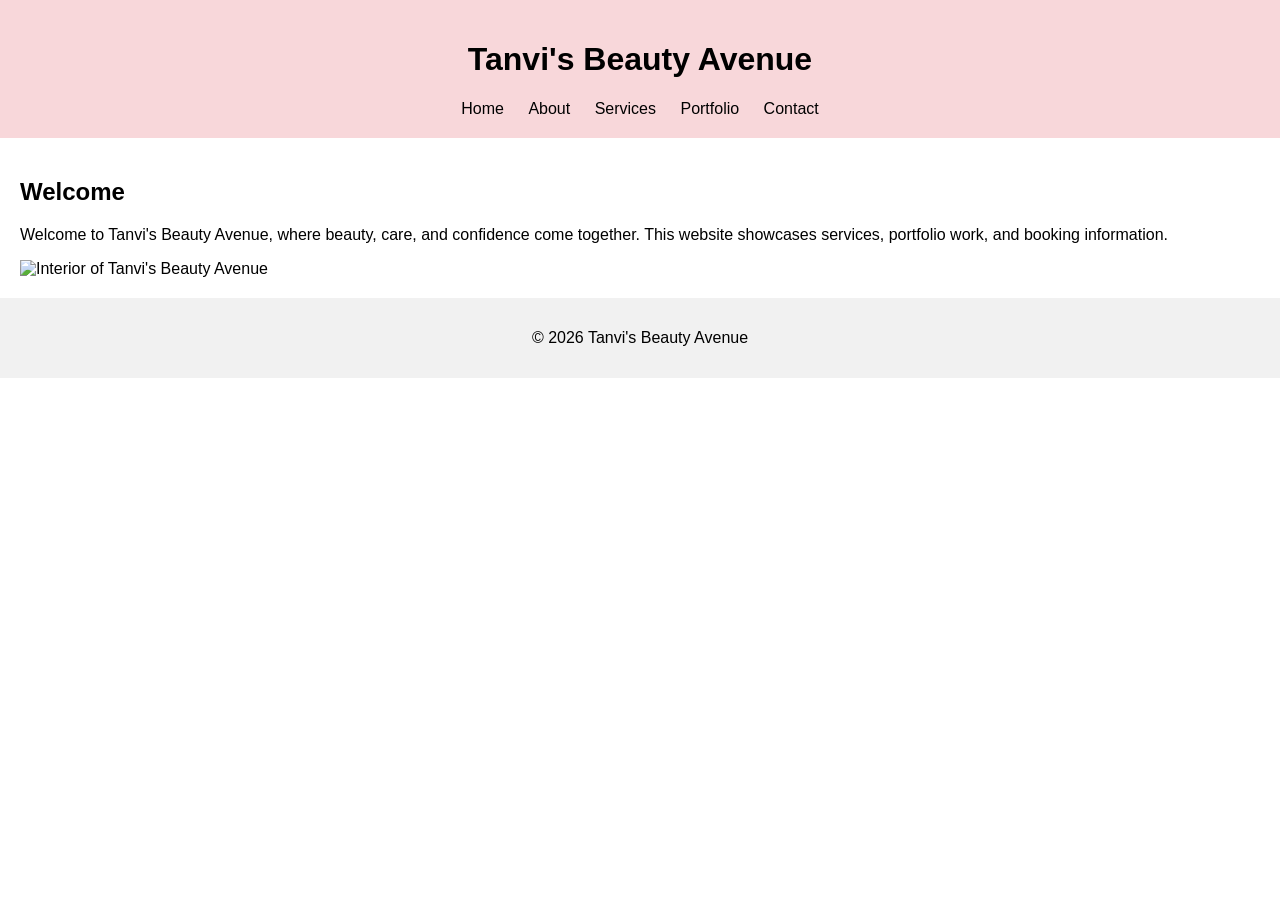
==== index.html @ 6024a4e2 "Add files via upload" ====
<!DOCTYPE html>
<html lang="en">
<head>
  <meta charset="UTF-8">
  <meta name="description" content="Tanvi's Beauty Avenue homepage">
  <meta name="viewport" content="width=device-width, initial-scale=1.0">
  <title>Home | Tanvi's Beauty Avenue</title>
  <link rel="stylesheet" href="style.css">
</head>
<body>
  <header>
    <h1>Tanvi's Beauty Avenue</h1>
    <nav>
      <a href="index.html">Home</a>
      <a href="about.html">About</a>
      <a href="services.html">Services</a>
      <a href="portfolio.html">Portfolio</a>
      <a href="contact.html">Contact</a>
    </nav>
  </header>

  <main>
    <h2>Welcome</h2>
    <p>Welcome to Tanvi's Beauty Avenue, where beauty, care, and confidence come together. This website showcases services, portfolio work, and booking information.</p>
  <img src="PFP.JPG" alt="Interior of Tanvi's Beauty Avenue" width="320">
</main>

  <footer>
    <p>&copy; 2026 Tanvi's Beauty Avenue</p>
  </footer>
</body>
</html>
---- style.css ----
body {
  font-family: Arial, sans-serif;
  margin: 0;
  padding: 0;
}

header {
  background-color: #f8d7da;
  padding: 20px;
  text-align: center;
}

nav a {
  margin: 0 10px;
  text-decoration: none;
  color: black;
}

main {
  padding: 20px;
}

footer {
  text-align: center;
  padding: 15px;
  background-color: #f1f1f1;
}
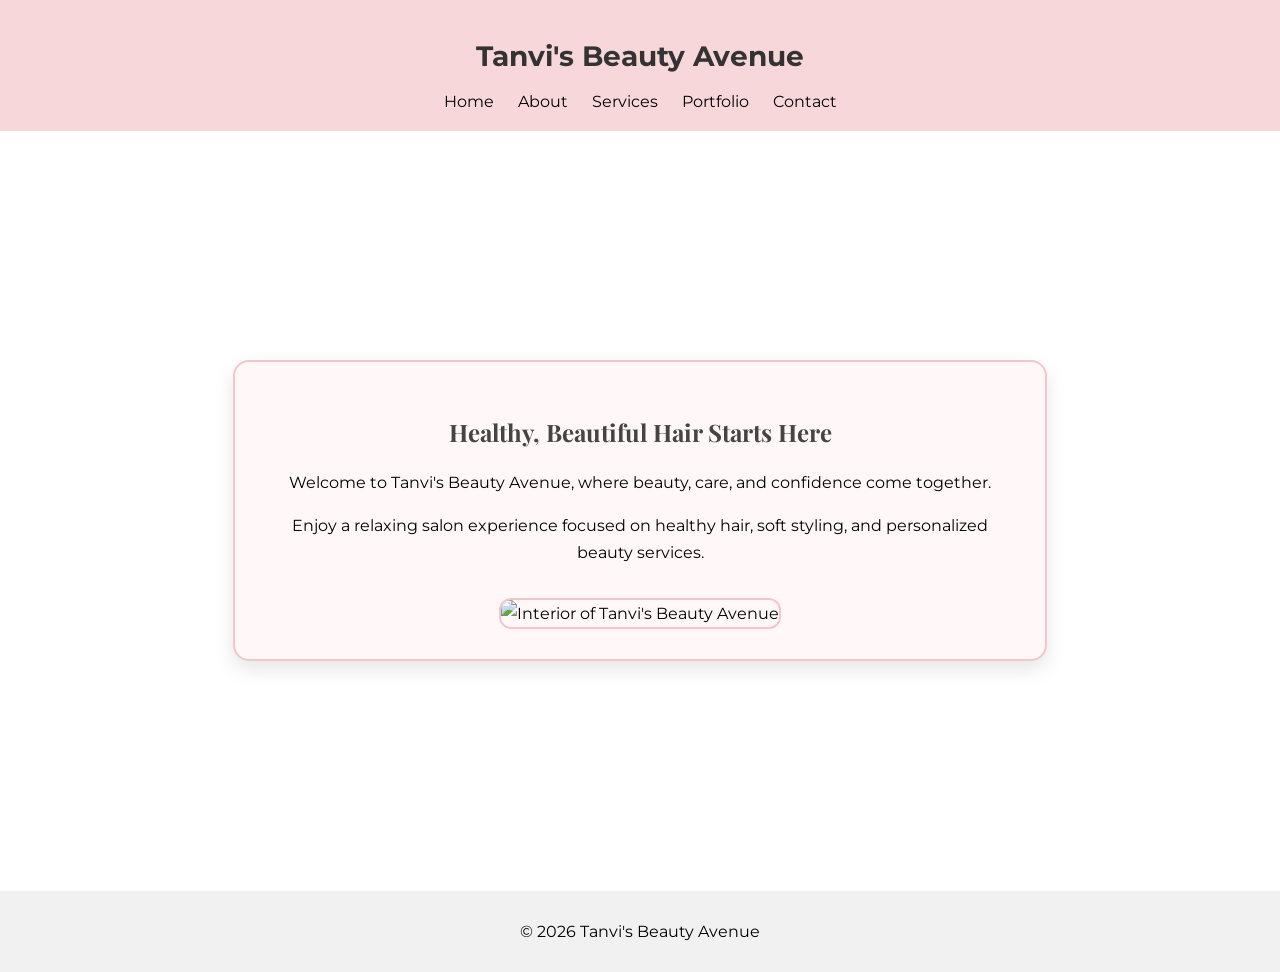
==== commit 5fbc6848: "Add files via upload" ====
--- a/index.html
+++ b/index.html
@@ -6,6 +6,7 @@
   <meta name="viewport" content="width=device-width, initial-scale=1.0">
   <title>Home | Tanvi's Beauty Avenue</title>
   <link rel="stylesheet" href="style.css">
+  <link href="https://fonts.googleapis.com/css2?family=Playfair+Display&family=Montserrat&display=swap" rel="stylesheet">
 </head>
 <body>
   <header>
@@ -19,10 +20,20 @@
     </nav>
   </header>
 
-  <main>
-    <h2>Welcome</h2>
-    <p>Welcome to Tanvi's Beauty Avenue, where beauty, care, and confidence come together. This website showcases services, portfolio work, and booking information.</p>
-  <img src="PFP.JPG" alt="Interior of Tanvi's Beauty Avenue" width="320">
+ <main class="home-main">
+  <section class="home-card">
+    <h2>Healthy, Beautiful Hair Starts Here</h2>
+
+    <p>
+      Welcome to Tanvi's Beauty Avenue, where beauty, care, and confidence come together.
+    </p>
+
+    <p>
+      Enjoy a relaxing salon experience focused on healthy hair, soft styling, and personalized beauty services.
+    </p>
+
+    <img src="PFP.JPG" alt="Interior of Tanvi's Beauty Avenue" width="320">
+  </section>
 </main>
 
   <footer>
--- a/style.css
+++ b/style.css
@@ -1,27 +1,145 @@
 body {
-  font-family: Arial, sans-serif;
+  font-family: 'Montserrat', sans-serif;
   margin: 0;
   padding: 0;
 }
-
 header {
   background-color: #f8d7da;
   padding: 20px;
   text-align: center;
 }
-
 nav a {
   margin: 0 10px;
   text-decoration: none;
   color: black;
 }
-
 main {
   padding: 20px;
+  min-height: 80vh;
+  display: flex;
+  align-items: center;
+  justify-content: center;
 }
-
 footer {
   text-align: center;
   padding: 15px;
   background-color: #f1f1f1;
+}
+h1 {
+  font-size: 28px;
+  color: #333;
+}
+
+h2 {
+  color: #444;
+  margin-bottom: 10px;
+  font-family: 'Playfair Display', serif;
+}
+
+table {
+  border-collapse: collapse;
+  width: 100%;
+}
+
+th, td {
+  padding: 10px;
+  text-align: left;
+}
+.about-card {
+  background-color: #fff7f8;
+  padding: 30px;
+  border-radius: 16px;
+  max-width: 700px;
+  /* center it */
+  margin: 60px auto;
+  /* frame look */
+  border: 2px solid #f3c6cc;
+  box-shadow: 0 8px 20px rgba(0,0,0,0.1);
+  /* text */
+  line-height: 1.7;
+  text-align: center;
+}
+.home-main {
+  min-height: 80vh;
+  display: flex;
+  align-items: center;
+  justify-content: center;
+}
+
+.home-card {
+  background-color: #fff7f8;
+  padding: 30px;
+  border-radius: 16px;
+  max-width: 750px;
+  margin: 60px auto;
+  border: 2px solid #f3c6cc;
+  box-shadow: 0 8px 20px rgba(0,0,0,0.1);
+  line-height: 1.7;
+  text-align: center;
+}
+
+.home-card img {
+  margin-top: 15px;
+  border-radius: 12px;
+  border: 2px solid #f3c6cc;
+}
+.services-main {
+  min-height: 80vh;
+  display: flex;
+  align-items: center;
+  justify-content: center;
+}
+
+.services-card {
+  background-color: #fff7f8;
+  padding: 30px;
+  border-radius: 16px;
+  max-width: 750px;
+  margin: 60px auto;
+  border: 2px solid #f3c6cc;
+  box-shadow: 0 8px 20px rgba(0,0,0,0.1);
+  line-height: 1.7;
+  text-align: center;
+}
+
+/* make table look nicer */
+table {
+  width: 100%;
+  border-collapse: collapse;
+  margin-top: 20px;
+}
+
+th {
+  background-color: #f3c6cc;
+}
+
+th, td {
+  padding: 10px;
+  border: 1px solid #ddd;
+}
+.portfolio-main {
+  min-height: 80vh;
+  display: flex;
+  align-items: center;
+  justify-content: center;
+}
+
+.portfolio-card {
+  background-color: #fff7f8;
+  padding: 30px;
+  border-radius: 16px;
+  max-width: 750px;
+  margin: 60px auto;
+  border: 2px solid #f3c6cc;
+  box-shadow: 0 8px 20px rgba(0,0,0,0.1);
+  line-height: 1.7;
+  text-align: center;
+}
+
+.portfolio-card video {
+  display: block;
+  width: 320px;
+  max-width: 100%;
+  margin: 15px auto 25px auto;
+  border-radius: 12px;
 }
